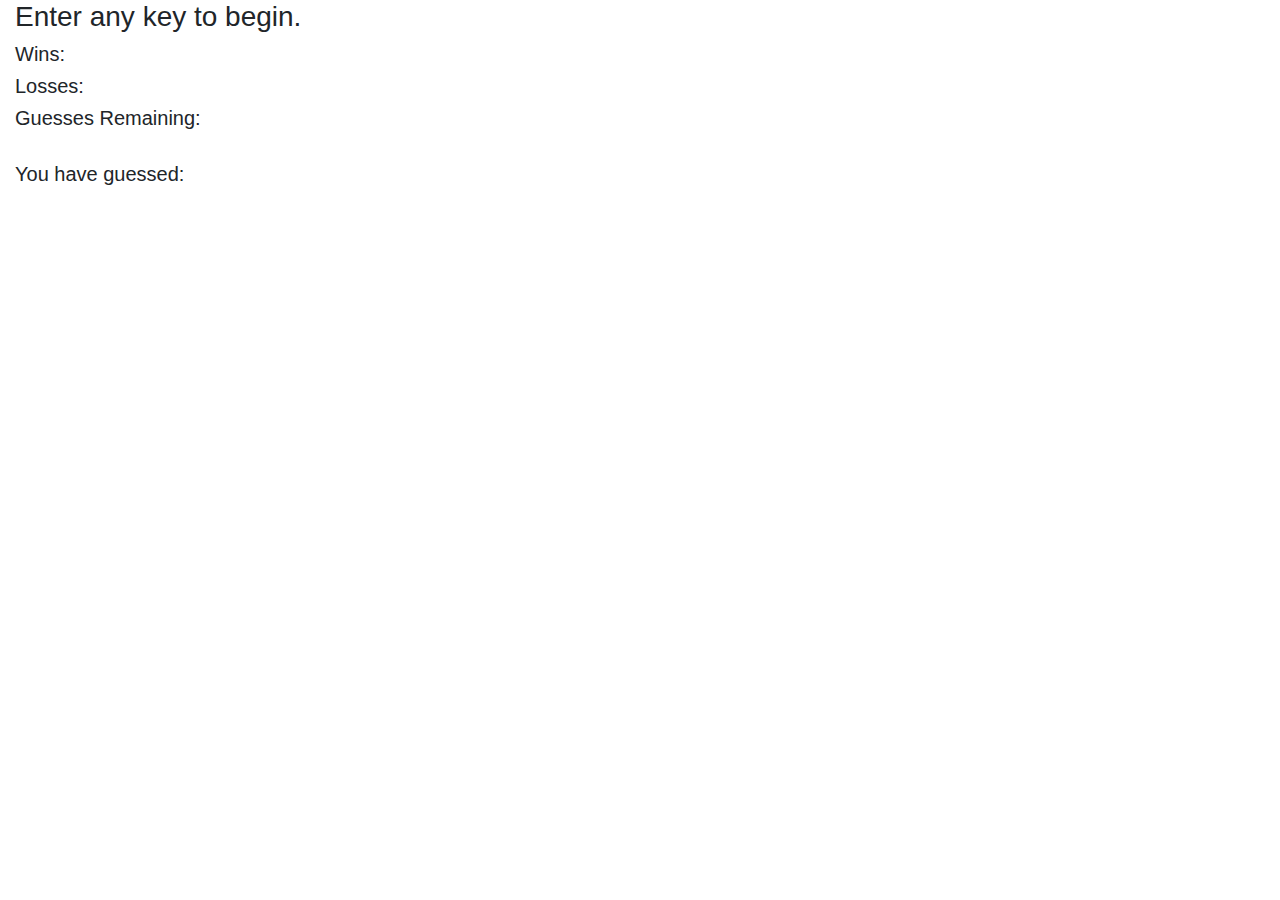
==== index.html @ 72b03800 "internal workings of the game" ====
<!DOCTYPE html>
<html lang="en-us">

<head>
  <meta charset="UTF-8">
  <meta name="viewport" content="width=device-width, initial-scale=1">
  <title>Word Guess Game</title>
  <!-- Bootstrap CSS -->
  <link rel="stylesheet" href="https://maxcdn.bootstrapcdn.com/bootstrap/4.0.0/css/bootstrap.min.css">
  <link rel="stylesheet" type="text/css" href="assets/css/style.css">
</head>

    <body>
        <div class="container-fluid">
          <div class="h3">Enter any key to begin.</div>
          <div class="h5">Wins:</div>
          <div class="h5">Losses:</div>
          <div class="h5">Guesses Remaining:</div>
          <br>
          <div class="h5">You have guessed:</div>
        </div>

    </body>
    <script src="assets/javascript/game.js"></script>
</html>
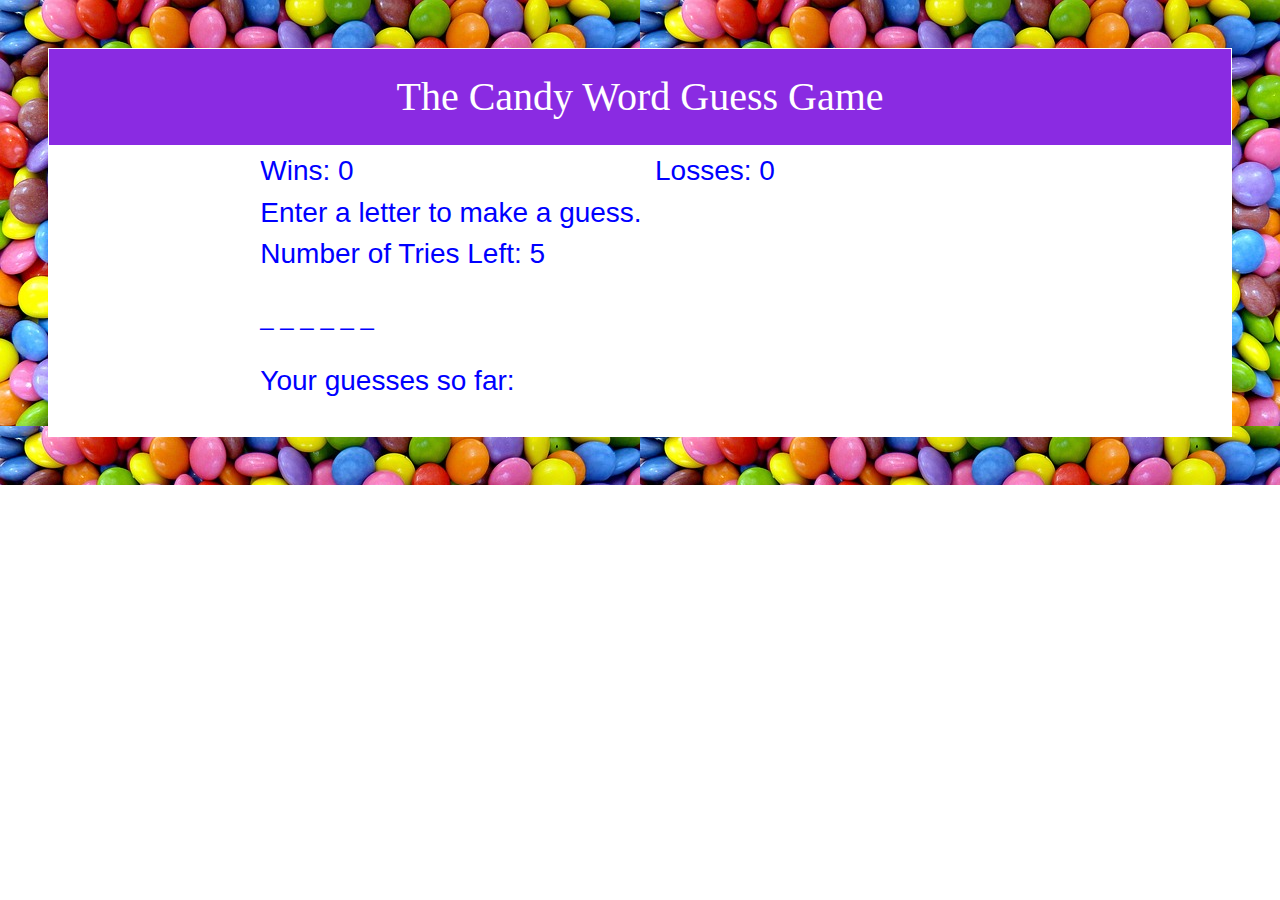
==== commit 843f2e1b: "Modified code to run key by key and Modified User Interface" ====
--- a/index.html
+++ b/index.html
@@ -10,16 +10,59 @@
   <link rel="stylesheet" type="text/css" href="assets/css/style.css">
 </head>
 
-    <body>
-        <div class="container-fluid">
-          <div class="h3">Enter any key to begin.</div>
-          <div class="h5">Wins:</div>
-          <div class="h5">Losses:</div>
-          <div class="h5">Guesses Remaining:</div>
-          <br>
-          <div class="h5">You have guessed:</div>
-        </div>
+<body>
+  <!--This gives a border around the game-->
+  <div class="container-fluid candy_pattern p-md-5">
+    <!--this is white background, where the game is-->
+    <div class="container-fluid bg-white">
 
-    </body>
-    <script src="assets/javascript/game.js"></script>
+      <!--header row-->
+      <div class="row">
+        <div class="col-md-12  mx-md-0 px-md-0 border border-white">
+            <div class="h1 text-center py-md-4 ">The Candy Word Guess Game</div>
+        </div> 
+      </div>
+
+      <div class="row">
+
+        <div class="col-md-2"></div>
+
+        <div class="col-md-8">
+           
+
+            <!--wins and losses row-->
+            <div class="row">
+                <div class="col-md-6 ">
+                    <div class="h3" id="displayWins"></div>
+                </div>   
+                <div class="col-md-6 ">
+                    <div class="h3" id="displayLosses"></div>
+                </div>   
+            </div>
+
+            <!--show tries and answers-->
+            <div class="row">
+              <div class="col-md-12">
+                  <div class="h3">Enter a letter to make a guess.</div>
+                  <div class="h3" id="displayTriesLeft"></div>
+                  <br>
+                  <!--not sure if this is going to work since no guesses yet-->
+                  <div class="h4 " id="displayGuessText"></div>
+                  <br>
+                  <div class="h3">Your guesses so far:</div>
+                  <br>
+                  <div class="h3" id="guessesSoFar"></div>
+              </div>
+            </div>
+
+        </div> <!--end of column-->
+        <div class="col-md-2"></div>
+
+        
+      </div> <!--end of row-->
+    </div> <!--end ofconatiner white-->
+  </div> <!-- end of container image-->
+
+</body>
+<script src="assets/javascript/game.js"></script>
 </html>--- a/assets/css/style.css
+++ b/assets/css/style.css
@@ -0,0 +1,32 @@
+
+body{
+    color: blue;
+    font-family: 'Arial', 'Helvetica Neue', Helvetica, sans-serif;
+}
+
+.h1{
+    font-family: 'Georgia', Times, Times New Roman, serif;
+    /*font-size: 24px;*/
+    color: white;
+    background: blueviolet;
+    /*max-width:200px;*/
+}
+
+button{
+    background-color: blueviolet;
+    color: white;
+}
+
+
+.candy_pattern{
+    background-color: blueviolet;
+    background-image: url("../images/smarties-50838_640.jpg");
+    width: 100%;
+    height: auto;
+   
+    /*
+    Note that bootstrap containers add 15px padding to right and left
+    FYI a row will remove this padding
+    padding: 0, 0, 0, 0;
+    */
+}